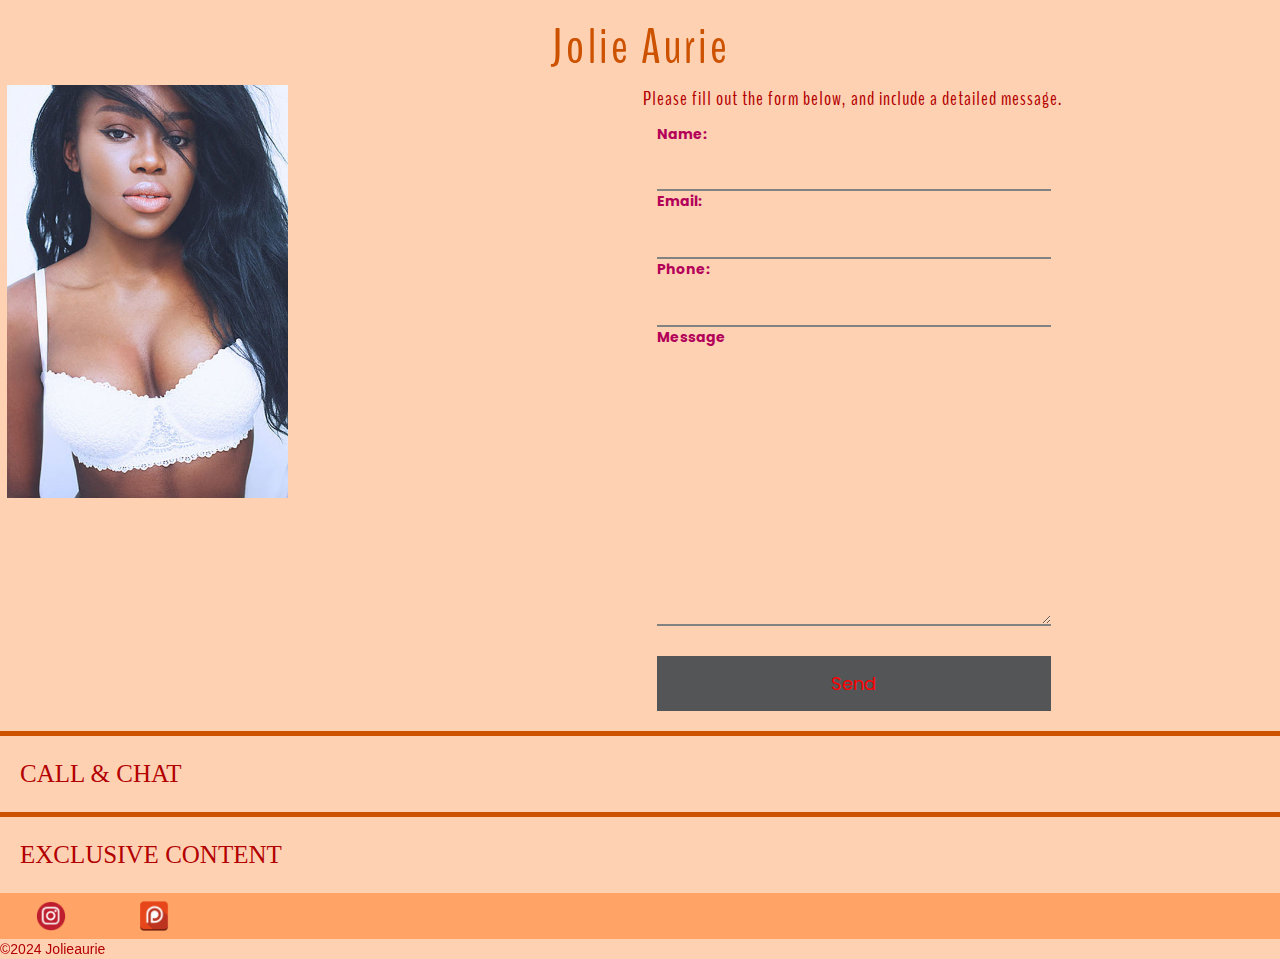
==== contact.html @ 0971bcb9 "Add files via upload" ====
<!DOCTYPE html>
<html lang="en">
<head>
<meta charset="utf-8">
<meta http-equiv="X-UA-Compatible" content="IE=edge">
<meta name="viewport" content="width=100, initial-scale=1.0">

<!--<meta name="viewport" content="width=device-width, initial-scale=1.0"> 
  original setting, to revert back when needed -->



<link rel="stylesheet" type="text/css" href="bootstrap336dist/css/bootstrap.min.css">

<link href="https://fonts.googleapis.com/css?family=BenchNine" rel="stylesheet">

  <link href="https://fonts.googleapis.com/css2?family=Playfair+Display:wght@600&family=Poppins&display=swap" rel="stylesheet">

   <link rel="stylesheet" href="styles.css">

<title>Jolie Aurie</title>




</head>

<body>

<header>


<div class="banner">

<h1>Jolie Aurie</h1></div></header>
<div>







  <div id ="con" class="row">
<div id ="myphoto" class="col-xs-6">
<a href="">
      <img src="Images/portrait/wite1.jpg"></a>
     
      <p></p>
       
</div>





<!--<div class="section">Booking Form</div>-->

  <div id ="mytext" class="col-xs-6">
    <p>
Please fill out the form below, and include a detailed message.</p>

      <!--<Form starts-->

          <form action="https://docs.google.com/forms/d/e/1FAIpQLSfHG8VTkZMVbIYeFL_HHZQJeB6iOKus1f6dh1KWQ4l4I2lQaQ/formResponse">
            <label for="entry.2005620554">Name:</label>
            <input type="text" name="entry.2005620554" id="name">
            <label for="entry.1045781291">Email:</label>
            <input type="text" name="entry.1045781291" id="email">
            <label for="entry.1879517759">Phone:</label>
            <input type="text" name="entry.1879517759" id="subject">
            <label for="entry.839337160">Message</label>
            <textarea name="entry.839337160" cols="30" rows="10"></textarea>
            <input type="submit" value="Send">
        </form>
        
    <!--Form ends-->
     
</div></div>
<br>

<div id ="border">
</div>
<br>

<div id ="headings">
  CALL & CHAT
</div>

<br>
<div id ="border">
</div>
<br>

<div id ="headings">
EXCLUSIVE CONTENT
</div>



          <!-- add  more items here -->
          <!-- Example item start:  -->
          
         <!-- </div>
        <a class="left carousel-control" href="#theCarousel" data-slide="prev"><i class="glyphicon glyphicon-chevron-left"></i></a>
        <a class="right carousel-control" href="#theCarousel" data-slide="next"><i class="glyphicon glyphicon-chevron-right"></i></a>
      </div>
    </div>
  </div>
</div>-->
          <!--  Example item end -->









<!--

<div class="row">
<div class="col-md-6">
    <a href="">
      <img src="" width="300" height="300" alt="picture of la"></a>
     
      <p></p>

      https://s-media-cache-ak0.pinimg.com/736x/be/72/e0/be72e0582181eee5d34efbec215c5a03.jpg
       

       
         </div>-->



</br>



<div class="icon-bar">
  <a class="active" href="ig.html"><img src="Images/iconfinder_IG.png" width="30" height="30"></a> 
  <a href="https://www.patreon.com/Jolielie"><img src="Images/patreon.png" width="30" height="30"></a></div> 




<div class="footer">
©2024 Jolieaurie
</div>




<script src="Jquery/jquery-3.1.1.min.js"></script>
    <script src="Jquery/jquery-1.12.4.min.js"></script>


    <script src="bootstrap336dist/js/bootstrap.min.js"></script>

    </body>

	
	</html>
---- styles.css ----
html {
  position: relative;
  min-height: 100%;

}


body{

  background: #ffd1b3 !important;
  
}
 /* This is background without image */

h1{
  font-family: 'BenchNine', sans-serif;
  font-size: 50px;
  letter-spacing: 3px;

}
   /* banner web title */


h2{
  font-size: 35px;
  letter-spacing: 0px;
  text-align: left;
  padding-left:50px
}


h3{ color: red;

font-size: 23px;
text-align: center;


}

h4{
  font-family: 'BenchNine', sans-serif;
  color: red;
  font-size: 18px;
  letter-spacing: 0px;

}


h5{}

h6{}


p{

font-family: 'BenchNine', sans-serif;
color: #b30000;
letter-spacing: 1px;
font-size: 20px;
padding-left:70px
}


ul{color: red;
-webkit-backface-visibility: hidden;

}

li{color: #ffffff;
list-style-type: none;
text-align: center;

}

#headings{
  font-family: 'Georgia', serif;
  font-size: 25px;
  display: block;
  margin: 0px auto;
  padding-left:20px;
  /*text-align: center;*/
  color: #b30000;

}

#headings p{
font-family: 'Times New Roman', serif;
font-size: 18px;
}


#border{
  border-bottom: 5px solid #cc5200;
}

.banner{
 
    display: block;
    margin: 0px auto;
    text-align: center;
    color: #cc5200;
    
  }

 /* banner web title */

.navbar-default {
  background: none;
  border: none;
  display: inline-block;

  }
    /* navigation bar */

  .navbar-default .navbar-nav>li>a {
color: #ffffff;

}

/* navigation bar with menu items */

.navbar-default .navbar-nav>.active>a {
  color: black  !important;
  background: white !important;
}

/* navigation selected active item on menu */



.dropdown-menu a{
color: white !important;
text-align: center !important;
margin-right: 50px;
   
}
/*Dropdown menu a big screen*/

@media (max-width: 768px) { 
.dropdown-menu a{
color: red !important;
text-align: center !important;
margin-right: 20px;}

}
/*Dropdown menu a small screen*/



.dropdown-menu{
  font-size: 19px; 
  background: none;

}

/*Dropdown menu big screen*/

.dropdown a:hover  {
color:  red !important;
background: transparent !important;

}

/*Dropdown menu a big screen hover color*/

.navbar a:hover {
  color: red !important; /* Add a hover color */
background: transparent !important;
}

/*navbar menu a big screen hover color*/


@media (min-width: 768px) { 
.dropdown:hover .dropdown-menu {
    display: block;
    margin-top: 0; }

}

/*Dropdown menu a small screen hover color*/


.col-xs-6 {
  padding :0 2px;


}
 /* Content in Row full screen sizing */

#con{
  width: 90%;
  padding-left: 20px;

}

/* Content in myphoto full screen sizing */

#myphoto img{
width: 50%;
}

@media (max-width: 768px){

.banner{ text-align: left;
  padding-left: 30px !important;


}}

/*Content in banner small screen sizing*/

 @media (max-width: 768px) {
#myphoto{
padding-left:45.5px !important;

}}

 /* Content in myphoto small screen sizing */


@media (max-width: 768px) {
#myphoto img{
width: 270px;
height: auto;


}}

 /* Content in myphoto small screen sizing */


 @media (max-width: 768px) {
.col-xs-6{
  
 

}
}
 /* Content in Row small screen sizing */


 @media (max-width: 768px) {
#mytext{
width: 130% !important;
padding-left:0px !important;
}
}
 /* Content in mytext small screen sizing */


 @media (max-width: 768px) {
#mytext p{
font-size: 20px;
font-weight: 20px;    
width: 80% !important;
padding-left:45px !important;
}
}

/* Content in p fill form small screen sizing */

 @media (max-width: 768px) {
#con{width: 70%;
  padding-left: 0px;

}
}

/* Content in myphoto full screen sizing */

 @media (max-width: 768px) {
#measurements{
width: 95% !important;

}
}
 /* Content in measurements in small screen sizing */

 /*form settings start here*/


 @media (max-width: 768px) {
textarea;
input{
width: 90% !important;
height: 300px;
padding-left: 0px !important;

}
}
/* Content in form in small screen sizing */

 @media (max-width: 768px) {
form{
padding-left:0px !important;
}
}
/* Content in form in small screen sizing */
/*form settings ends here*/

.section{
padding :0px;
margin-left: 19px;
color: red;
font-size: 26px;
font-family: 'BenchNine', sans-serif;


}

.custom{

   padding-left: 0px;
    padding-right: 100px;

   background-color: black;   
    

}


.container{

text-align: center;
 
font-family: 'BenchNine', sans-serif;
font-size: 25px;
 margin-bottom: 135px;   /*this is for dropdown bottom space*/

}
/*this is for dropdown menu*/

.link a{color: white;
font-family: 'BenchNine', sans-serif;
font-size: 25px;
text-align: center;
}

/*mytext link color*/


.text{

  text-align: center;

  font-family: 'BenchNine', sans-serif;
  font-size: 22px;
}


#measurements{width:50%;
 padding-left:
}
/* measurement text */

.artist{
      display:none;
    }
/* Field must be filled */


.center {
  display: block;
  margin-left: auto;
  margin-right: auto;
  width: 20%;
}

/*form settings start here*/
input,
textarea,
label {
    font-family: 'Poppins',
        sans-serif;
}
/*
.container {
    max-width: 1320px;
    margin: 0 auto;
    padding: 5%;*/
}

form {
    max-width: 500px;
    margin: 0 auto;
    text-align: left;
    padding: 20px 0;
}

input,
textarea,
label {
    display: block;
    margin: 0 auto;
    width: 70%;
    color: #b30059;
}

input,
textarea {
    background-color: transparent;
    border: 0;
    border-bottom: 2px solid #828282;
}

input[type=submit] {
    background-color: #545557;
    padding: 15px 0;
    color: red;
    font-size: 18px;
    border-bottom: none;
    margin-top: 30px;
    cursor: pointer;
    transition: all .3s ease;
}

input[type=submit]:hover {
    background: #FFF;
    color: #1b1c1e;
}

input,
textarea {
    color: #33334d;
    font-size: 18px;
    padding: 10px;
}

input:focus,
textarea:focus {
    outline: 1px solid #828282;
}
/*form settings ends here*/




.menubottom a{

color:#ffffff;
padding-left: 100px;
padding-right: 100px;

opacity: 0.9;
font-family: 'BenchNine', sans-serif;
font-size: 18px;
list-style-type: none;
-webkit-backface-visibility: hidden;

}
/* the bottom menu links */

.icon-bar {
  width: 100%; /* Full-width */
  background-color: #ffa366; /* Dark-grey background */
  overflow: auto; /* Overflow due to float */
}
/* icon bar at the bottom  */

.icon-bar a {
  float: left; /* Float links side by side */
  text-align: center; /* Center-align text */
  width: 8%; /* Equal width (5 icons with 20% width each = 100%) */
  padding: 8px 0; /* Some top and bottom padding */
  transition: all 0.3s ease; /* Add transition for hover effects */
  color: white; /* White text color */
  font-size: 0px; /* Increased font size */
}

/* icon bar a link at the bottom  */

.icon-bar a:hover {
  background-color: red; /* Add a hover color */

}

/* hover for icon bar a link at the bottom  */

 /*.active {
  background-color: white; /* Add an active/current color */


.footer{
background:black; 
color: #b30000; 
 padding-left: 0px;
 padding-right: 0px;

  position: absolute;
  bottom: 0;
  width: 100%;
  /* Set the fixed height of the footer here */
  height: 0px;
-webkit-backface-visibility: hidden;
}
/* the footer content*/
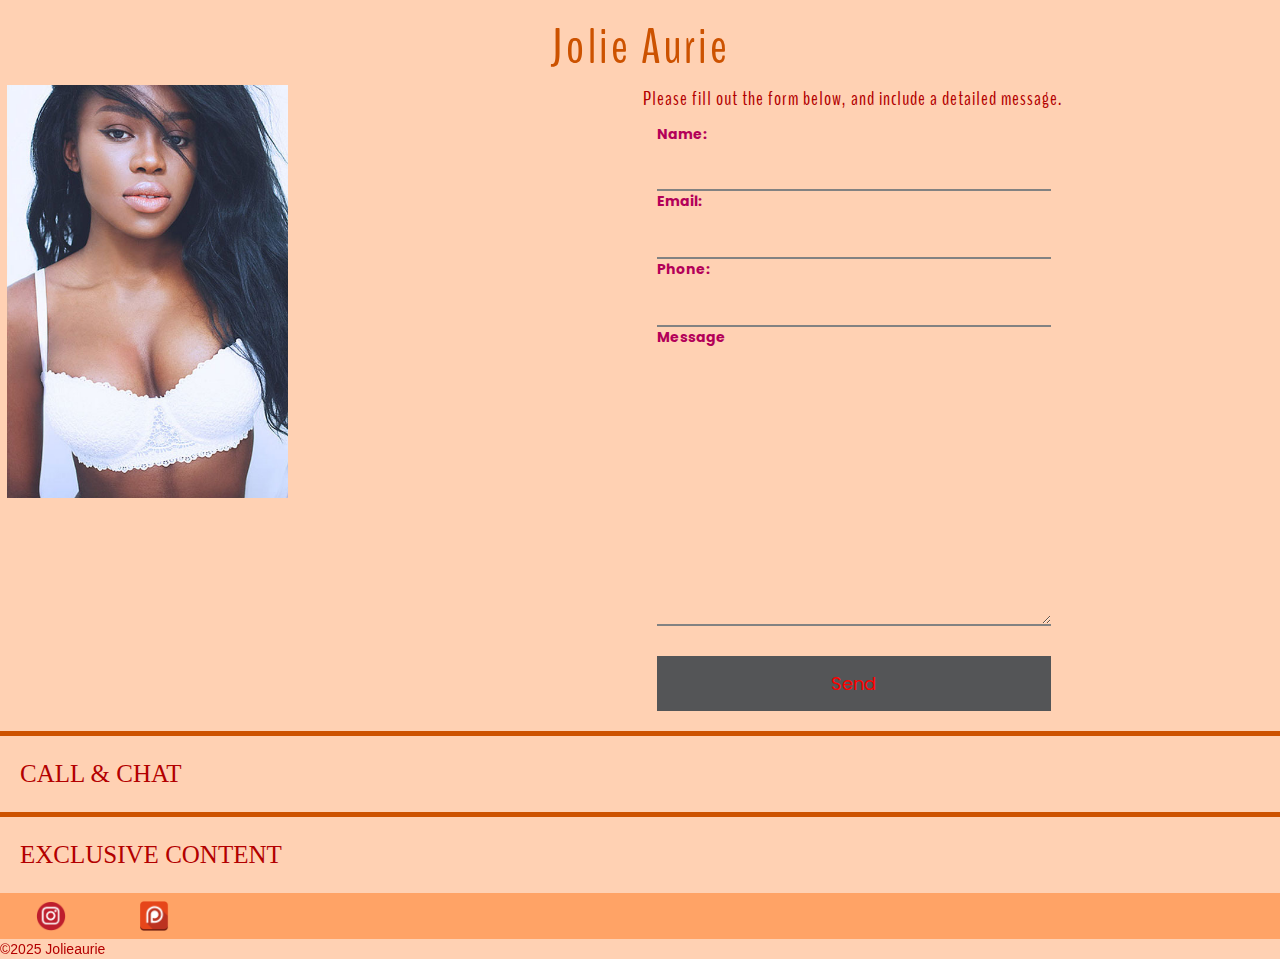
==== commit 21381c50: "Update contact.html" ====
--- a/contact.html
+++ b/contact.html
@@ -147,7 +147,7 @@
 
 
 <div class="footer">
-©2024 Jolieaurie
+©2025 Jolieaurie
 </div>
 
 
@@ -162,4 +162,4 @@
     </body>
 
 	
-	</html>+	</html>
